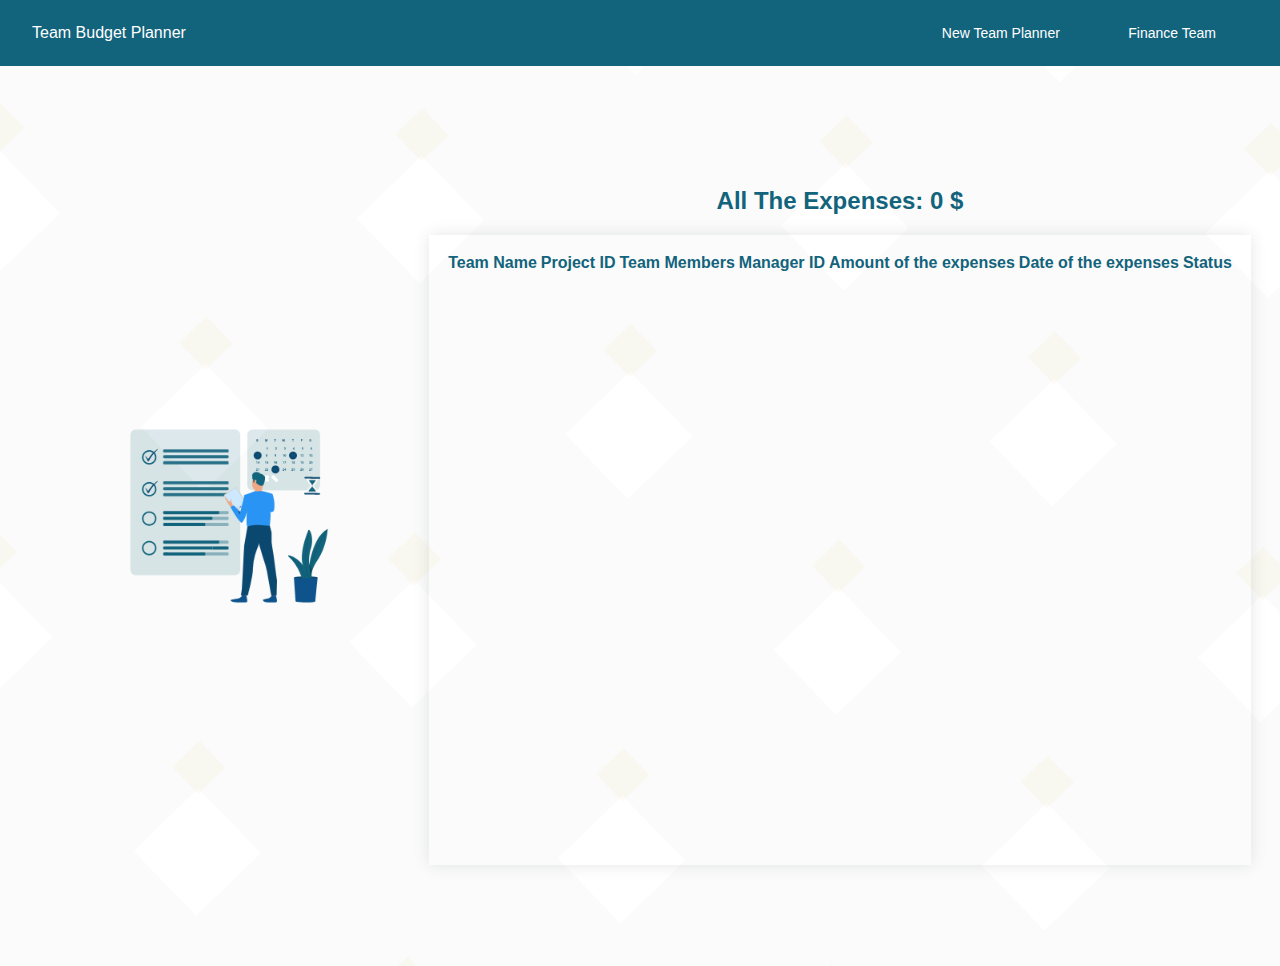
==== FinanceTeam.html @ 95156442 "Team Budget Planner completed" ====
<!DOCTYPE html>
<html lang="en">
  <head>
    <meta charset="UTF-8" />
    <meta http-equiv="X-UA-Compatible" content="IE=edge" />
    <meta name="viewport" content="width=device-width, initial-scale=1.0" />

    <link
      rel="stylesheet"
      href="https://use.fontawesome.com/releases/v5.15.4/css/all.css"
      integrity="sha384-DyZ88mC6Up2uqS4h/KRgHuoeGwBcD4Ng9SiP4dIRy0EXTlnuz47vAwmeGwVChigm"
      crossorigin="anonymous"
    />
    <link
      href="https://cdn.jsdelivr.net/npm/bootstrap@5.1.3/dist/css/bootstrap.min.css"
      rel="stylesheet"
      integrity="sha384-1BmE4kWBq78iYhFldvKuhfTAU6auU8tT94WrHftjDbrCEXSU1oBoqyl2QvZ6jIW3"
      crossorigin="anonymous"
    />
    <link rel="stylesheet" href="./src/css/styles.css" />
    <title>Finance Team</title>
  </head>

  <body>
    <nav class="navBar">
      <a href="form.html"
        ><i class="fas fa-money-bill fa-lg logo"></i> Team Budget Planner</a
      >
      <ul>
        <a href="form.html"><li>New Team Planner</li></a>
        <a href="FinanceTeam.html"><li>Finance Team</li></a>
      </ul>
    </nav>
    <div class="signUpPage-container">
      <div class="center-content">
        <img src="src/img/project-manager.png" width="400px" alt="logo" />
        <div class="pageContainer">
          <div>
            <h2>All The Expenses: <span id="expenses">0 </span> $</h2>
          </div>

          <div id="expValue">
            <table class="table table-striped table-bordered mb-5">
              <thead>
                <th>Team Name</th>
                <th>Project ID</th>
                <th>Team Members</th>
                <th>Manager ID</th>
                <th>Amount of the expenses</th>
                <th>Date of the expenses</th>
                <th>Status</th>
              </thead>
              <tbody id="tbody"></tbody>
            </table>
          </div>
        </div>
      </div>
    </div>
    <script
      src="https://cdn.jsdelivr.net/npm/bootstrap@5.1.3/dist/js/bootstrap.bundle.min.js"
      integrity="sha384-ka7Sk0Gln4gmtz2MlQnikT1wXgYsOg+OMhuP+IlRH9sENBO0LRn5q+8nbTov4+1p"
      crossorigin="anonymous"
    ></script>

    <script src="./src/js/finace.js"></script>
  </body>
</html>
---- src/css/styles.css ----
@import url("https://fonts.googleapis.com/css2?family=Open+Sans:wght@400;600&display=swap");
* {
  box-sizing: border-box;
}

body {
  margin: 0;
  font-family: Arial;
  background: url("data:image/svg+xml,%3Csvg xmlns='http://www.w3.org/2000/svg' height='100%25' width='100%25'%3E%3Cdefs%3E%3Cpattern id='doodad' width='300' height='300' viewBox='0 0 40 40' patternUnits='userSpaceOnUse' patternTransform='rotate(46)'%3E%3Crect width='100%25' height='100%25' fill='rgba(255, 255, 255,1)'/%3E%3Cpath d='M9.5 9.5h5v5h-5z' fill='rgba(221, 182, 64,0.05)'/%3E%3Cpath d='M-10-10h60v60h-60zM14 14v12h12v-12z' fill='rgba(125, 151, 132,0.04)'/%3E%3C/pattern%3E%3C/defs%3E%3Crect fill='url(%23doodad)' height='200%25' width='200%25'/%3E%3C/svg%3E ");
}

.pageContainer {
  display: flex;
  flex-direction: column;
  justify-content: space-evenly;
  align-items: center;
}

.signUpPage-container {
  width: 100vw;
  padding: 0;
}
.navBar {
  background-color: #12637c;
  display: flex;
  flex-direction: row;
  justify-content: space-between;
  align-items: center;
  padding: 0 2rem;
  height: fit-content;
}
ul {
  margin: 1.5rem 0;
  padding: 0;
  text-align: center;
}

li {
  list-style: none;
  display: inline;
  width: 100%;
  font-size: 14px;
  color: #ffffff;
  margin: 0 2rem;
  font-family: Arial;
}

li:hover,
li:focus {
  color: #95e4fc;
  padding-bottom: 1.2rem;
  border-bottom: 3px solid #d9e3e6;
}

.signUpPage-container {
  display: flex;
  flex-direction: row;
  justify-content: center;
  align-items: center;
}
.group-2138 {
  width: 347.25px;
  height: 140vh;
  transform: translate(-35%, -5%);
  margin-right: 5rem;
}

.center-content {
  height: 100vh;
  display: flex;
  flex-direction: row;
  justify-content: space-between;
  align-items: center;
}

.formOuter-container {
  height: 650px;
  border: 1px solid #d8d8d8;
  border-radius: 31px;
  padding: 0.2rem 2rem;
  cursor: pointer;
  box-shadow: rgba(17, 17, 26, 0.1) 0px 0px 16px;
}

.formInner-container {
  width: 491.12px;
  height: 400px;
}

.formInner-container h1 {
  margin-top: 1.3rem;
  color: #12277c;
  font-family: "Open Sans", sans-serif;
}

.formInner-container p {
  color: #12637c;
  opacity: 50%;
  font-size: 14.03px;
  font-family: "Open Sans", sans-serif;
}

form .input-group {
  height: 3.5rem;
  padding: 1rem 2rem;
  background-color: #d1e2e8;
  border-radius: 8.77px;
  margin: 1rem 0;
}

.input-group i {
  margin-right: 1rem;
}

.input-group input {
  border: none;
  background: transparent;
  color: #12277c;
  font-size: 15.79px;
  /* opacity: 50%; */
  width: 250px;
}
input::placeholder {
  color: #818f93;
}
.input-group label,
i,
th {
  color: #12637c;
}

i.logo {
  color: white;
}

form button {
  height: 4rem;
  width: 100%;
  border: none;
  border-radius: 8.77px;
  background-color: #12637c;
  font-size: 15.79px;
  color: #ffffff;
  cursor: pointer;
}

form button:hover {
  background-color: #12277c;
}
a {
  text-decoration: none;
  color: #ffffff !important;
}

a:hover {
  color: #95e4fc !important;
}

div#expValue {
  height: 70vh;
  overflow-y: scroll;
  padding: 1rem;
  box-shadow: rgba(17, 17, 26, 0.1) 0px 0px 16px;
}

h1 {
  font-size: 25px;
}

h2 {
  color: #12637c;
  text-align: right;
}

input {
  padding-left: 1rem;
}
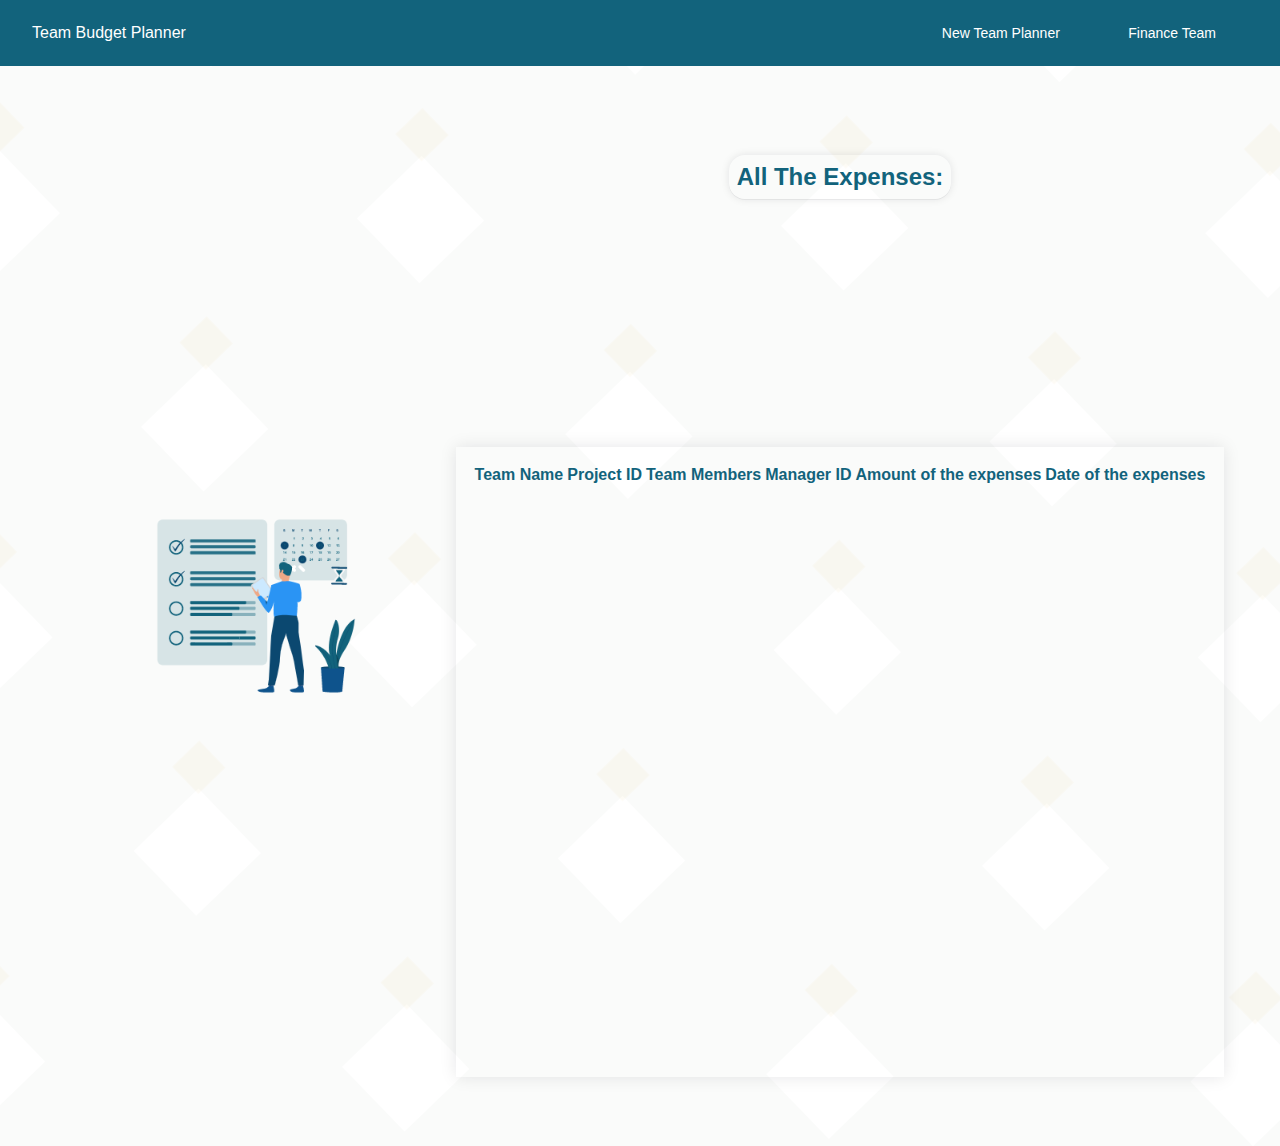
==== commit 06985aea: "Team Budget Planner - update functionality" ====
--- a/FinanceTeam.html
+++ b/FinanceTeam.html
@@ -36,7 +36,8 @@
         <img src="src/img/project-manager.png" width="400px" alt="logo" />
         <div class="pageContainer">
           <div>
-            <h2>All The Expenses: <span id="expenses">0 </span> $</h2>
+            <h2 class="expenses-header">All The Expenses: <span id="total"></span></h2> 
+            <div id="expenses"> </div> 
           </div>
 
           <div id="expValue">
@@ -48,7 +49,6 @@
                 <th>Manager ID</th>
                 <th>Amount of the expenses</th>
                 <th>Date of the expenses</th>
-                <th>Status</th>
               </thead>
               <tbody id="tbody"></tbody>
             </table>
--- a/src/css/styles.css
+++ b/src/css/styles.css
@@ -35,7 +35,7 @@
   text-align: center;
 }
 
-li {
+.navBar li {
   list-style: none;
   display: inline;
   width: 100%;
@@ -45,7 +45,7 @@
   font-family: Arial;
 }
 
-li:hover,
+.navBar li:hover,
 li:focus {
   color: #95e4fc;
   padding-bottom: 1.2rem;
@@ -66,7 +66,7 @@
 }
 
 .center-content {
-  height: 100vh;
+  height: 120vh;
   display: flex;
   flex-direction: row;
   justify-content: space-between;
@@ -175,3 +175,19 @@
 input {
   padding-left: 1rem;
 }
+.expenses-header{
+  border-radius: 1rem;
+  padding: 0.5rem;
+  box-shadow: rgba(17, 17, 26, 0.05) 0px 1px 0px, rgba(17, 17, 26, 0.1) 0px 0px 8px;
+}
+#expenses{
+  height: 20vh;
+  overflow-y: scroll;
+margin-bottom: 3rem;
+}
+
+#expenses li:hover{
+  border-radius: 1rem;
+  background-color: #d1e2e8;
+  cursor: pointer;
+}
